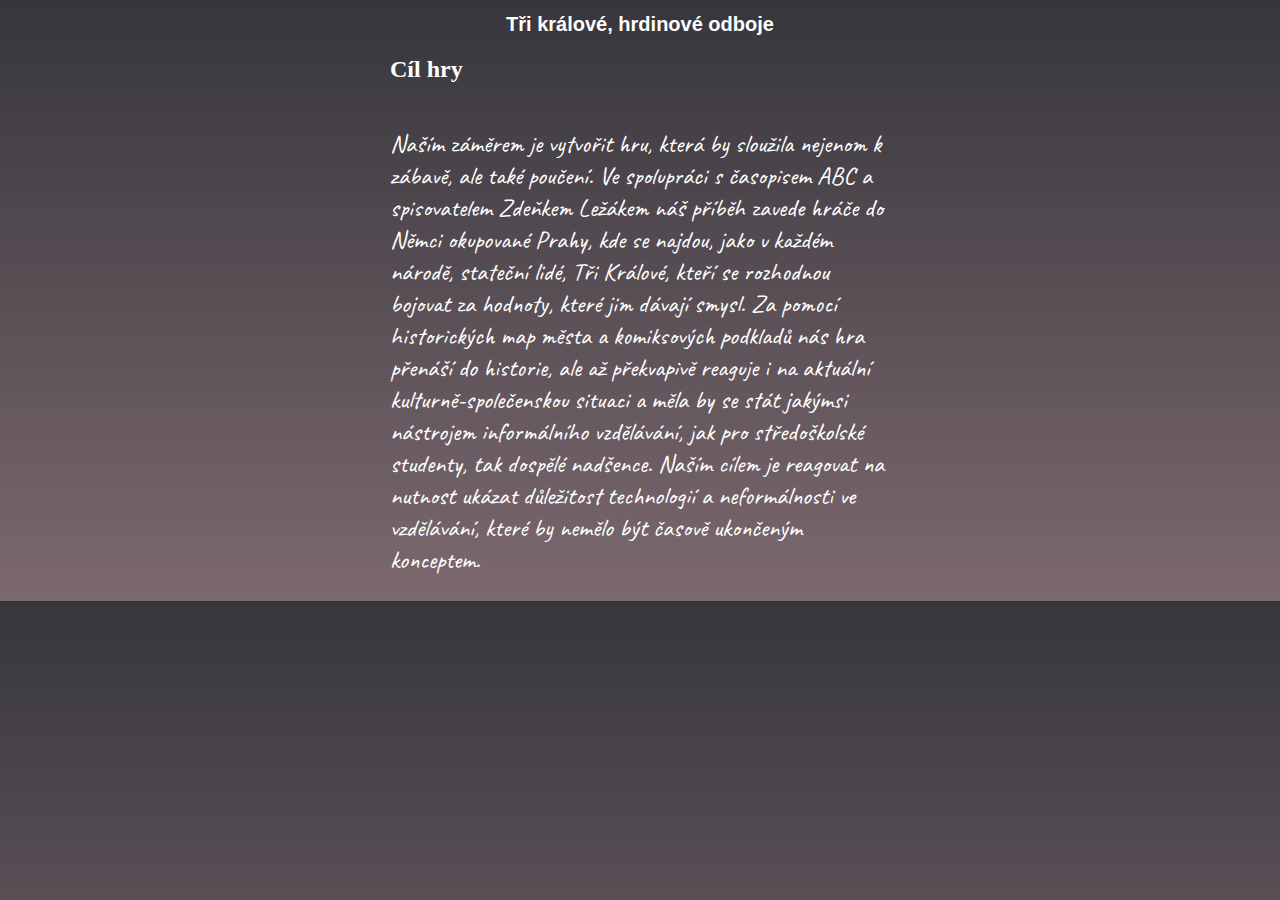
==== cil_hry.html @ 07a21c49 "update" ====
<!DOCTYPE html>
<html lang="cs">
  <head>
    <meta charset="UTF-8" />
    <meta http-equiv="X-UA-Compatible" content="IE=edge" />
    <meta name="viewport" content="width=device-width, initial-scale=1.0" />
    <link rel="stylesheet" href="style.css" />
    <link rel="preconnect" href="https://fonts.googleapis.com" />
    <link rel="preconnect" href="https://fonts.gstatic.com" crossorigin />
    <link
      href="https://fonts.googleapis.com/css2?family=Caveat:wght@600&family=Lobster&display=swap"
      rel="stylesheet"
    />
    <title>Cíl hry</title>
  </head>
  <body>
    <body>
      <h1>Tři králové, hrdinové odboje</h1>
  
      <h2>Cíl hry</h2>
  
      <p class="goal">
             Naším záměrem je vytvořit hru, která by sloužila nejenom k zábavě, ale také poučení. Ve spolupráci s časopisem ABC a spisovatelem Zdeňkem Ležákem náš příběh zavede hráče do Němci okupované Prahy, kde se najdou, jako v každém národě, stateční lidé, Tři Králové, kteří se rozhodnou bojovat za hodnoty, které jim dávají smysl. Za pomocí historických map města a komiksových podkladů nás hra přenáší do historie, ale až překvapivě reaguje i na aktuální kulturně-společenskou situaci a měla by se stát jakýmsi nástrojem informálního vzdělávání, jak pro středoškolské studenty, tak dospělé nadšence. Naším cílem je reagovat na nutnost ukázat důležitost technologií a neformálnosti ve vzdělávání, které by nemělo být časově ukončeným konceptem.
      </p>
      </body>
</html>
---- style.css ----
* {
  box-sizing: border-box;
}
body {
  background-image: linear-gradient(to bottom, #36363c, #7c696f);
  color: #ffffff;
  height: 100%;
  max-width: 500px;
  margin: auto;
}

h1 {
  font-family: 'Nunito Sans', sans-serif;
  font-size: 20px;
  text-align: center;
  margin-bottom: 1px;
}
/*.hlavicka {
  background-image: url(image1.jpg);
}*/
.fotka img {
  height: 500px;
  width: 500px;
  border-radius: 20px 20px 20px 20px;
}
.zacithrat {
  display: flex;
  flex-direction: column;
  flex-basis: 300px;
  margin-left: auto;
  margin-right: auto;
  padding: 20px;
  justify-content: center;
  justify-items: center;
  background-color: #424439;
  color: #ffffff;
  font-size: 30px;
  text-decoration: none;
  text-align: center;
  font-family: 'Nunito Sans', sans-serif;
  max-width: 500px;
  border-radius: 0px 0px 20px 20px;
}
.zacithrat:hover {
  background-color: #646a5e;
}

.policka-container {
  display: flex;
  flex-wrap: wrap;
}

.kontrolky {
  display: flex;
  justify-content: space-between;
  align-items: center;
  margin-bottom: 10px;
}

.tlacitko {
  filter: invert(100%);
  height: 30px;
  width: 30px;
}

.domecek {
  background-color: #262a29;
  border-radius: 5px 5px 5px 5px;
  padding: 5px;
}

.domecek:hover,
:focus {
  background-color: #1e2f2b;
}
.menu {
  margin: 0;
  padding: 0;
  text-align: center;
  background-color: #7c696f;
  border-radius: 20px 20px 0px 0px;
}
.menu li {
  display: inline-block;
}
.menu a {
  display: inline-block;
  color: #ffffff;
  text-decoration: none;
  padding: 5px 10px;
}
.menu a:hover,
.menu a:focus {
  background-color: aqua;
}
.pribeh img {
  height: 250px;
  width: 250px;
  border-radius: 50%;
}

.Prerekvizity {
  display: inline-block;
  font-family: 'Caveat', cursive;
  font-size: 20px;
}

.goal {
  display: inline-block;
  font-family: 'Caveat', cursive;
  font-size: 25px;
}
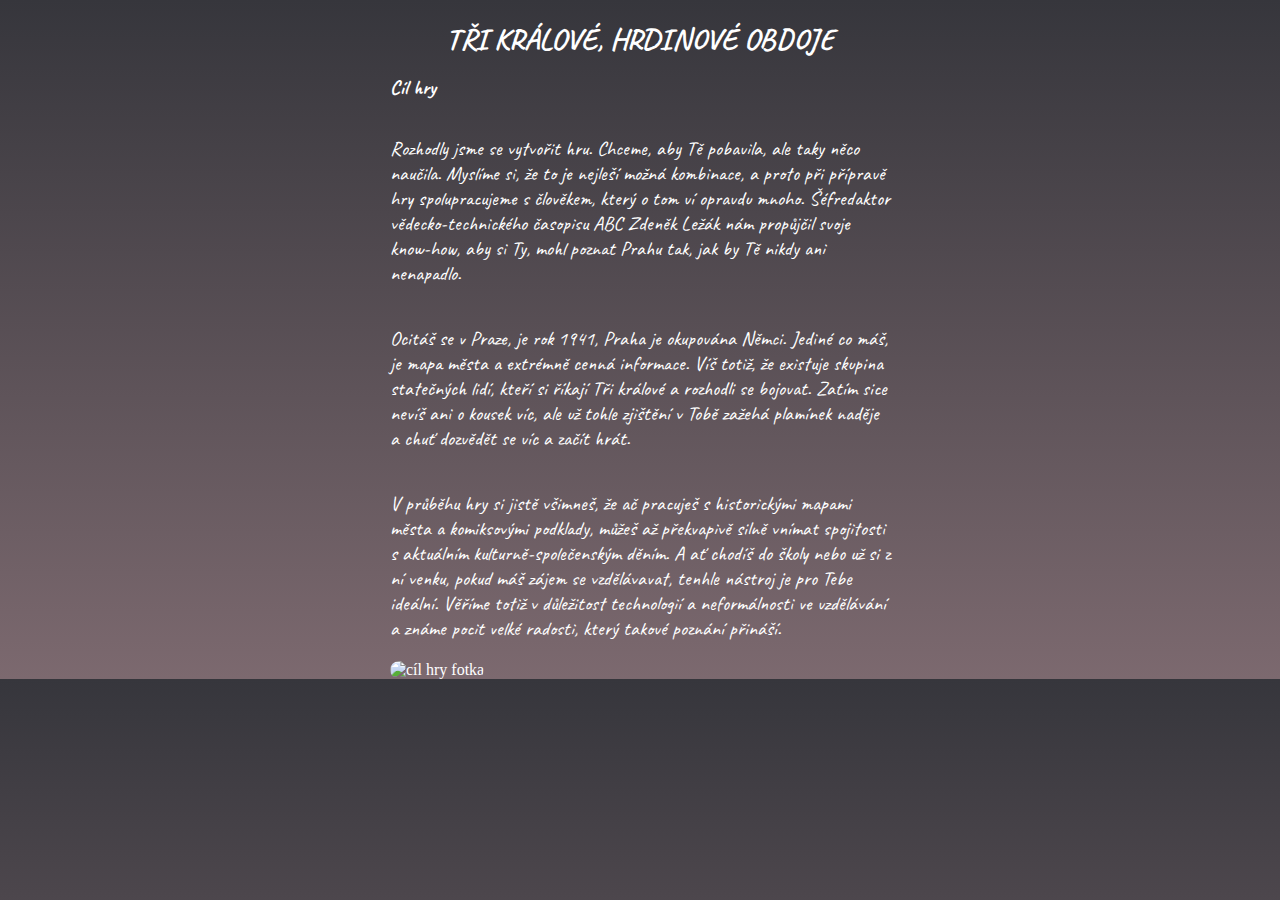
==== commit 7cdbdf05: "Text update" ====
--- a/cil_hry.html
+++ b/cil_hry.html
@@ -15,12 +15,22 @@
   </head>
   <body>
     <body>
-      <h1>Tři králové, hrdinové odboje</h1>
+      <!--nadpis-->
+      <h1>TŘI KRÁLOVÉ, HRDINOVÉ OBDOJE</h1>
   
       <h2>Cíl hry</h2>
-  
+      <!--text-->
       <p class="goal">
-             Naším záměrem je vytvořit hru, která by sloužila nejenom k zábavě, ale také poučení. Ve spolupráci s časopisem ABC a spisovatelem Zdeňkem Ležákem náš příběh zavede hráče do Němci okupované Prahy, kde se najdou, jako v každém národě, stateční lidé, Tři Králové, kteří se rozhodnou bojovat za hodnoty, které jim dávají smysl. Za pomocí historických map města a komiksových podkladů nás hra přenáší do historie, ale až překvapivě reaguje i na aktuální kulturně-společenskou situaci a měla by se stát jakýmsi nástrojem informálního vzdělávání, jak pro středoškolské studenty, tak dospělé nadšence. Naším cílem je reagovat na nutnost ukázat důležitost technologií a neformálnosti ve vzdělávání, které by nemělo být časově ukončeným konceptem.
+       Rozhodly jsme se vytvořit hru. Chceme, aby Tě pobavila, ale taky něco naučila. Myslíme si, že to je nejleší možná kombinace, a proto při přípravě hry spolupracujeme s člověkem, který o tom ví opravdu mnoho. Šéfredaktor vědecko-technického časopisu ABC Zdeněk Ležák nám propůjčil svoje know-how, aby si Ty, mohl poznat Prahu tak, jak by Tě nikdy ani nenapadlo. </p> 
+
+      <p class="goal"> Ocitáš se v Praze, je rok 1941, Praha je okupována Němci. Jediné co máš, je mapa města a extrémně cenná informace. Víš totiž, že existuje skupina statečných lidí, kteří si říkají Tři králové a rozhodli se bojovat. Zatím sice nevíš ani o kousek víc, ale už tohle zjištění v Tobě zažehá plamínek naděje a chuť dozvědět se víc a začít hrát.</P>
+
+      <p class="goal"> V průběhu hry si jistě všimneš, že ač pracuješ s historickými mapami města a komiksovými podklady, můžeš až překvapivě silně vnímat spojitosti s aktuálním kulturně-společenským děním. A ať chodíš do školy nebo už si z ní venku, pokud máš zájem se vzdělávavat, tenhle nástroj je pro Tebe ideální. Věříme totiž v důležitost technologií a neformálnosti ve vzdělávání a známe pocit velké radosti, který takové poznání přináší. 
       </p>
+
+      <!--fotka-->
+      <div class="cil-hry-fotka">
+        <img src="cil-hry.jpg" alt="cíl hry fotka" />
+      </div>
       </body>
 </html>
--- a/style.css
+++ b/style.css
@@ -10,26 +10,24 @@
 }
 
 h1 {
-  font-family: 'Nunito Sans', sans-serif;
-  font-size: 20px;
+  font-family: 'Caveat', cursive;
+  font-size: 30px;
   text-align: center;
   margin-bottom: 1px;
 }
-/*.hlavicka {
-  background-image: url(image1.jpg);
-}*/
-.fotka img {
-  height: 500px;
+.hlavicka {
+  background-image: url(titulka.jpg);
+  padding: 20px;
+  background-repeat: inherit;
+  background-size: cover;
+  height: 550px;
   width: 500px;
-  border-radius: 20px 20px 20px 20px;
 }
+
 .zacithrat {
   display: flex;
   flex-direction: column;
-  flex-basis: 300px;
-  margin-left: auto;
-  margin-right: auto;
-  padding: 20px;
+  margin: auto;
   justify-content: center;
   justify-items: center;
   background-color: #424439;
@@ -37,7 +35,7 @@
   font-size: 30px;
   text-decoration: none;
   text-align: center;
-  font-family: 'Nunito Sans', sans-serif;
+  font-family: 'Caveat', cursive;
   max-width: 500px;
   border-radius: 0px 0px 20px 20px;
 }
@@ -88,15 +86,54 @@
   color: #ffffff;
   text-decoration: none;
   padding: 5px 10px;
+  font-family: 'Caveat', cursive;
 }
 .menu a:hover,
 .menu a:focus {
-  background-color: aqua;
+  background-color: rgb(44, 37, 52);
 }
 .pribeh img {
-  height: 250px;
-  width: 250px;
+  display: inline-block;
+  height: 150px;
+  width: 150px;
   border-radius: 50%;
+  padding: 5px 10px;
+  margin-left: 10px;
+}
+.clanek {
+  font-size: 20px;
+  font-family: 'Caveat', cursive;
+  text-align: justify;
+  color: #ffffff;
+}
+.kontakty a {
+  font-size: 20px;
+  font-family: 'Caveat', cursive;
+  color: #ffffff;
+  text-decoration: none;
+}
+h3 {
+  font-family: 'Caveat', cursive;
+  font-size: 20px;
+  text-align: center;
+  margin-bottom: 1px;
+}
+h4 {
+  font-family: 'Caveat', cursive;
+  font-size: 20px;
+  text-align: center;
+  margin-bottom: 1px;
+}
+.kontaktni-fotka img {
+  width: 500px;
+  height: 400px;
+  border-radius: 20px 20px;
+}
+.pravidla {
+  font-size: 20px;
+  font-family: 'Caveat', cursive;
+  text-align: justify;
+  color: #ffffff;
 }
 
 .Prerekvizity {
@@ -104,9 +141,22 @@
   font-family: 'Caveat', cursive;
   font-size: 20px;
 }
-
+h2 {
+  font-family: 'Caveat', cursive;
+  font-size: 20px;
+}
 .goal {
   display: inline-block;
   font-family: 'Caveat', cursive;
-  font-size: 25px;
+  font-size: 20px;
 }
+.prerekvizitni-fotka img {
+  width: 500px;
+  height: 400px;
+  border-radius: 20px 20px;
+}
+.cil-hry-fotka img {
+  width: 500px;
+  height: 400px;
+  border-radius: 20px 20px;
+}
